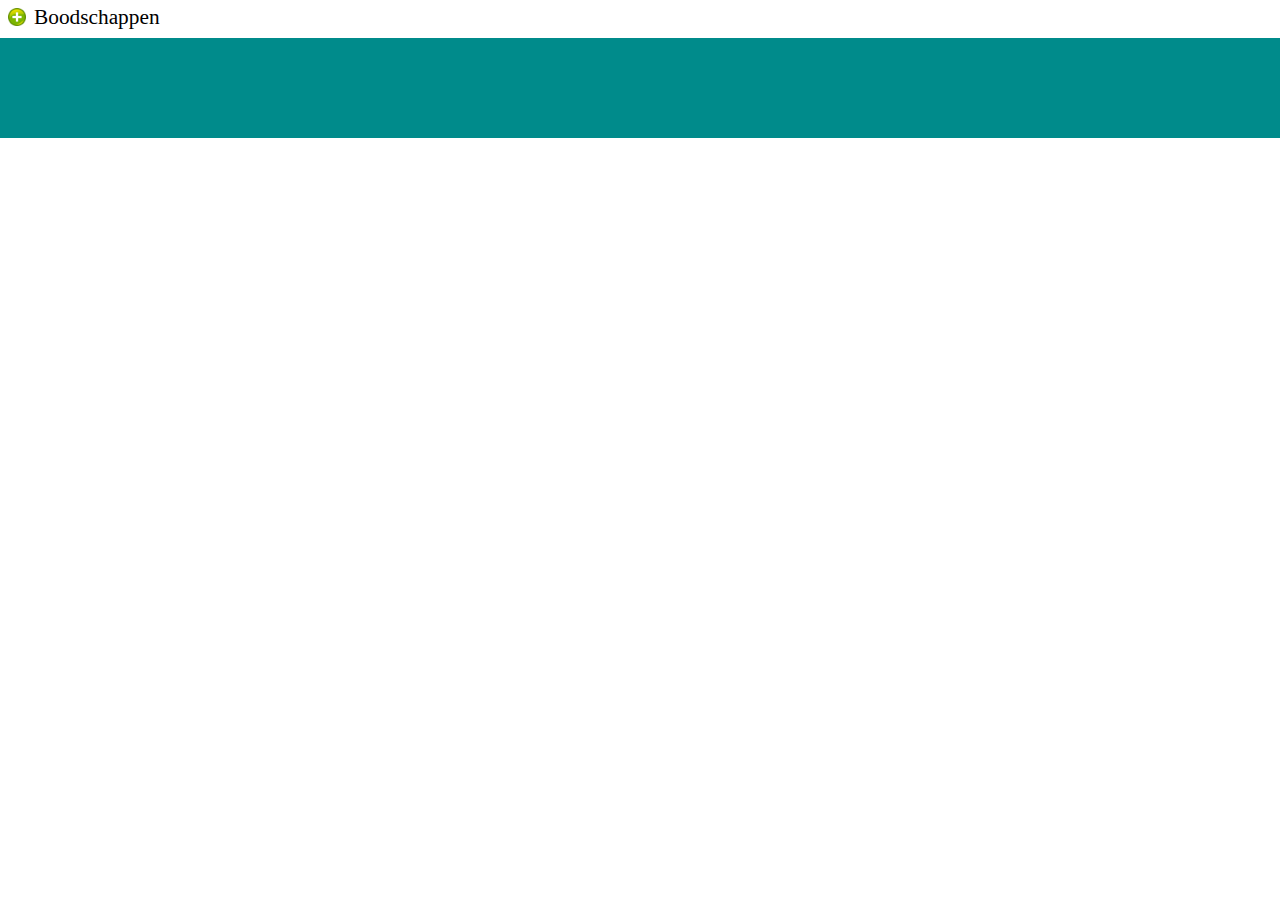
==== src/test/design/ui/index.html @ 72388655 "Vergeten te committen" ====
<!DOCTYPE html>
<html>
    <head>
        <title>AbnAmro rekeningoverzicht</title>
        <link rel="stylesheet" type="text/css" href="css/index.css">
        <script type="application/javascript" src="js/index.js"></script>                
    </head>
    <body>
        <div class="categorie">
            <div class="expandknop">
                <a href="javascript: void(0);">
                    <img src="images/plus.png">
                </a>
            </div>
            <div class="tekst">Boodschappen</div>
        </div>
        <div class="namen">
        </div>
    </body>
</html>
---- src/test/design/ui/css/index.css ----
body {
    margin: 0;
    padding: 0;
    border: 0;
}

.categorie {
    margin: 0;
    padding: 0;
    border: 0;
    width: 100%;
    overflow: hidden;
}

.categorie .expandknop {
    float: left;
    margin: 0;
    padding: 8px;
    border: 0;
}

.categorie .expandknop a  {
    margin: 0;
    padding: 0;
    border: 0;
}

.categorie .expandknop a img {
    margin: 0;
    padding: 0;
    border: 0;
    width: 18px;
}

.categorie .tekst {
    float: left;
    margin: 0;
    padding-top: 5px;
    border: 0;
    font-size: 16pt;
}

.namen {
    background-color: darkcyan;
    height: 100px;
    overflow: hidden;
}
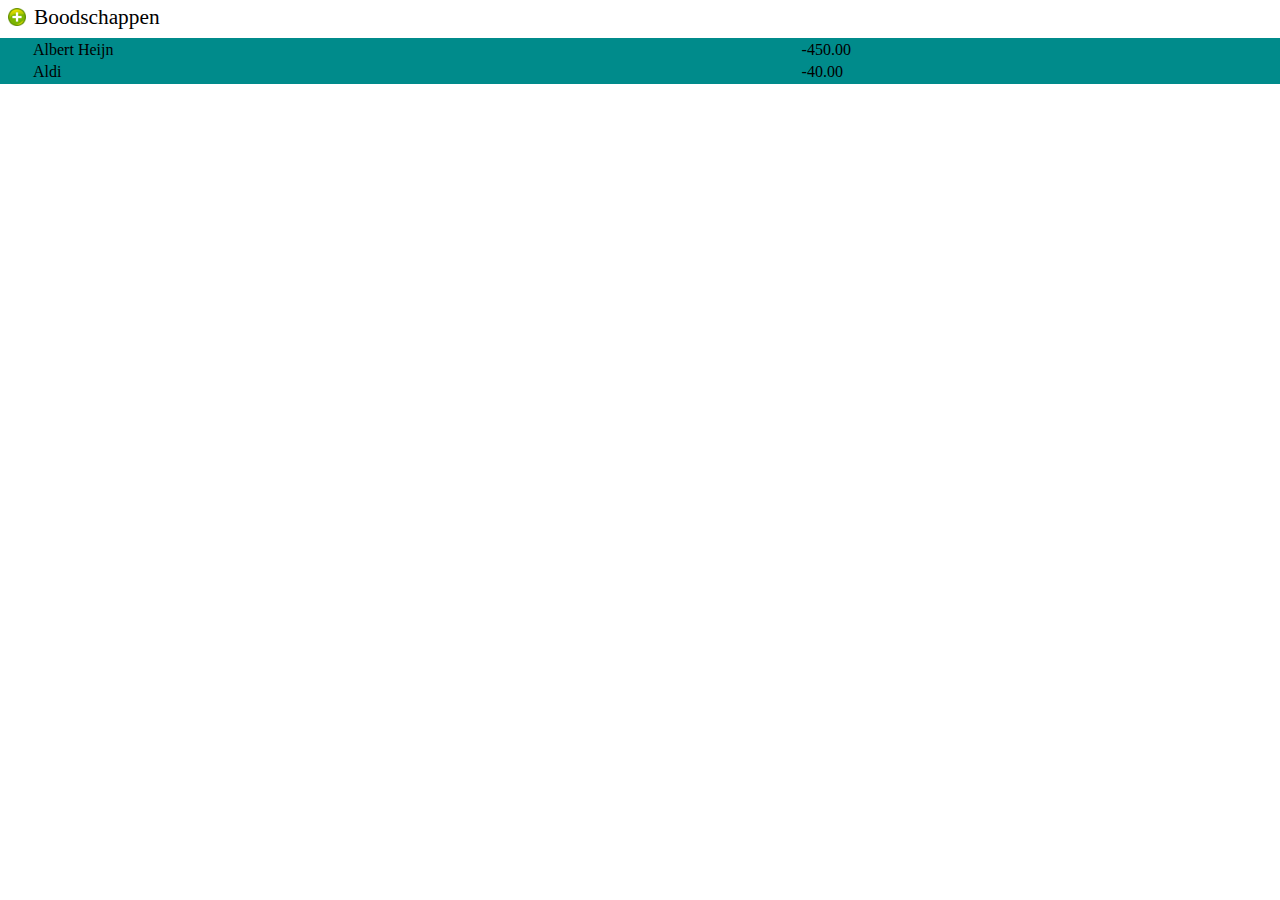
==== commit 0e563e13: "GUI verbouwing" ====
--- a/src/test/design/ui/index.html
+++ b/src/test/design/ui/index.html
@@ -3,18 +3,44 @@
     <head>
         <title>AbnAmro rekeningoverzicht</title>
         <link rel="stylesheet" type="text/css" href="css/index.css">
-        <script type="application/javascript" src="js/index.js"></script>                
+        <script type="text/javascript" src="js/index.js"></script>
+        <script>
+            function handle(response) {
+                console.log(response.constructor.name);
+                if (typeof response === "string") {
+                    let antwoord = JSON.parse(response);
+                    console.log(antwoord.constructor.name);
+                    console.log(antwoord.incidenteel);
+                }
+            }
+            function toggleElement(element) {
+                if (element.style.display==="none")
+                    element.style.display='block';
+                else
+                    element.style.display='none';
+            }
+        </script>
     </head>
     <body>
         <div class="categorie">
             <div class="expandknop">
-                <a href="javascript: void(0);">
+                <a href="javascript: void(0);" onclick="toggleElement(this.parentNode.parentNode.nextElementSibling)">
                     <img src="images/plus.png">
                 </a>
             </div>
             <div class="tekst">Boodschappen</div>
         </div>
-        <div class="namen">
+        <div class="namen" onclick="getJson(response=>handle(response))">
+            <table width="100%">
+                <tr>
+                    <td>Albert Heijn</td>
+                    <td>-450.00</td>
+                </tr>
+                <tr>
+                    <td>Aldi</td>
+                    <td>-40.00</td>
+                </tr>
+            </table>
         </div>
     </body>
 </html>--- a/src/test/design/ui/css/index.css
+++ b/src/test/design/ui/css/index.css
@@ -42,6 +42,5 @@
 
 .namen {
     background-color: darkcyan;
-    height: 100px;
-    overflow: hidden;
+    padding-left: 30px;
 }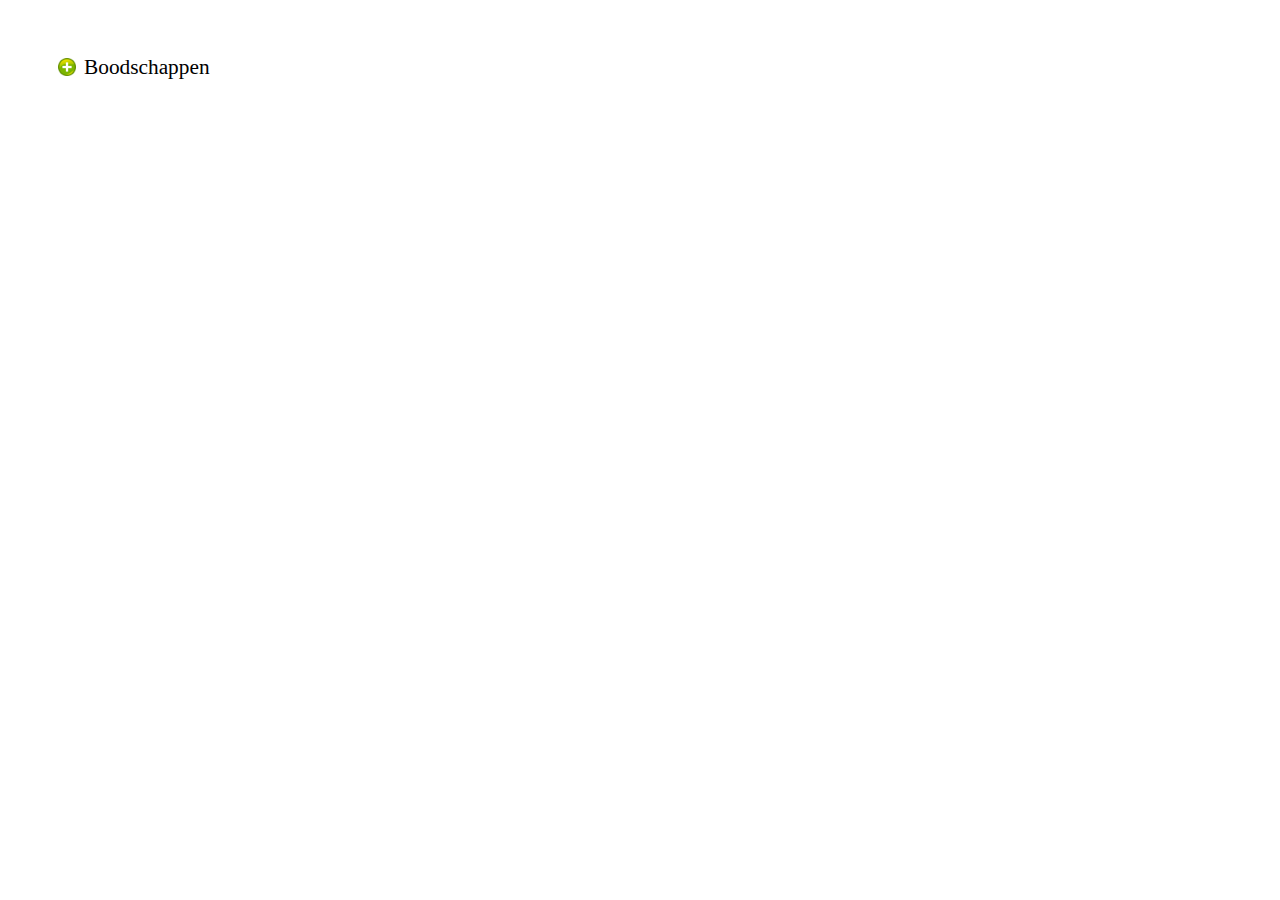
==== commit 371bc70d: "Samentrekken" ====
--- a/src/test/design/ui/index.html
+++ b/src/test/design/ui/index.html
@@ -14,33 +14,33 @@
                 }
             }
             function toggleElement(element) {
-                if (element.style.display==="none")
-                    element.style.display='block';
-                else
-                    element.style.display='none';
+                console.log(element.style.display);
+                element.style.display = element.style.display == "" ? "block" : "";
             }
         </script>
     </head>
     <body>
         <div class="categorie">
-            <div class="expandknop">
-                <a href="javascript: void(0);" onclick="toggleElement(this.parentNode.parentNode.nextElementSibling)">
-                    <img src="images/plus.png">
-                </a>
+            <div style="overflow: hidden">
+                <div class="expandknop">
+                    <a href="javascript: void(0);" onclick="toggleElement(this.parentNode.parentNode.nextElementSibling)">
+                        <img src="images/plus.png">
+                    </a>
+                </div>
+                <div class="tekst">Boodschappen</div>
             </div>
-            <div class="tekst">Boodschappen</div>
-        </div>
-        <div class="namen" onclick="getJson(response=>handle(response))">
-            <table width="100%">
-                <tr>
-                    <td>Albert Heijn</td>
-                    <td>-450.00</td>
-                </tr>
-                <tr>
-                    <td>Aldi</td>
-                    <td>-40.00</td>
-                </tr>
-            </table>
+            <div class="namen" onclick="getJson(response=>handle(response))">
+                <table width="100%">
+                    <tr>
+                        <td>Albert Heijn</td>
+                        <td>-450.00</td>
+                    </tr>
+                    <tr>
+                        <td>Aldi</td>
+                        <td>-40.00</td>
+                    </tr>
+                </table>
+            </div>
         </div>
     </body>
 </html>--- a/src/test/design/ui/css/index.css
+++ b/src/test/design/ui/css/index.css
@@ -1,6 +1,6 @@
 body {
     margin: 0;
-    padding: 0;
+    padding: 50px;
     border: 0;
 }
 
@@ -41,6 +41,8 @@
 }
 
 .namen {
+    display: none;
     background-color: darkcyan;
     padding-left: 30px;
+    overflow: hidden;
 }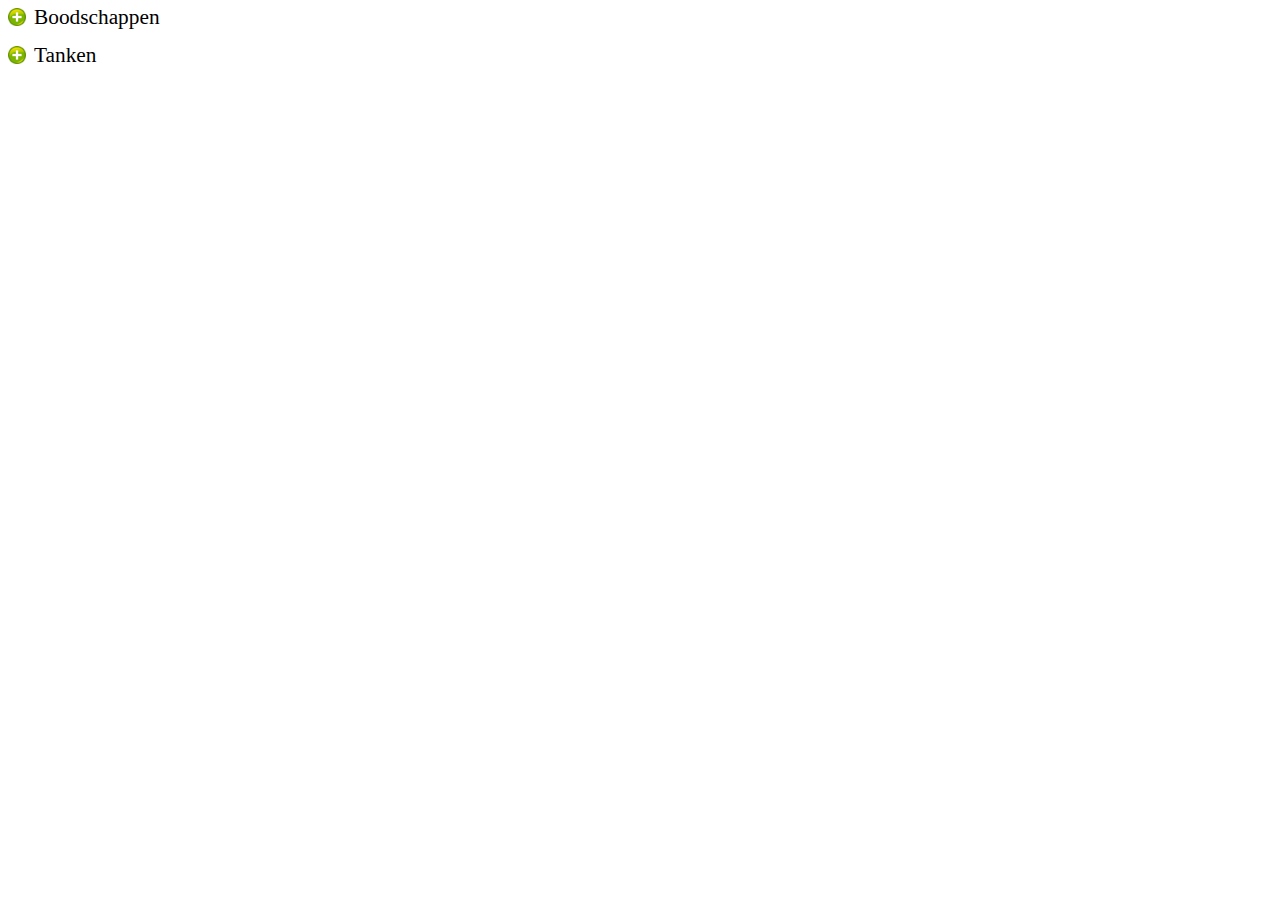
==== commit 87d1b5a7: "Dynamische elementen" ====
--- a/src/test/design/ui/index.html
+++ b/src/test/design/ui/index.html
@@ -20,26 +20,28 @@
         </script>
     </head>
     <body>
-        <div class="categorie">
-            <div style="overflow: hidden">
-                <div class="expandknop">
-                    <a href="javascript: void(0);" onclick="toggleElement(this.parentNode.parentNode.nextElementSibling)">
-                        <img src="images/plus.png">
-                    </a>
+        <div id="categorieTemplate" style="display: none;">
+            <div class="categorie">
+                <div style="overflow: hidden">
+                    <div class="expandknop">
+                        <a href="javascript: void(0);" onclick="toggleElement(this.parentNode.parentNode.nextElementSibling)">
+                            <img src="images/plus.png">
+                        </a>
+                    </div>
+                    <div class="tekst">{{categorienaam}}</div>
                 </div>
-                <div class="tekst">Boodschappen</div>
-            </div>
-            <div class="namen" onclick="getJson(response=>handle(response))">
-                <table width="100%">
-                    <tr>
-                        <td>Albert Heijn</td>
-                        <td>-450.00</td>
-                    </tr>
-                    <tr>
-                        <td>Aldi</td>
-                        <td>-40.00</td>
-                    </tr>
-                </table>
+                <div class="namen" onclick="getJson(response=>handle(response))">
+                    <table width="100%">
+                        <tr>
+                            <td>Albert Heijn</td>
+                            <td>-450.00</td>
+                        </tr>
+                        <tr>
+                            <td>Aldi</td>
+                            <td>-40.00</td>
+                        </tr>
+                    </table>
+                </div>
             </div>
         </div>
     </body>
--- a/src/test/design/ui/css/index.css
+++ b/src/test/design/ui/css/index.css
@@ -1,6 +1,6 @@
 body {
     margin: 0;
-    padding: 50px;
+    padding: 0;
     border: 0;
 }
 
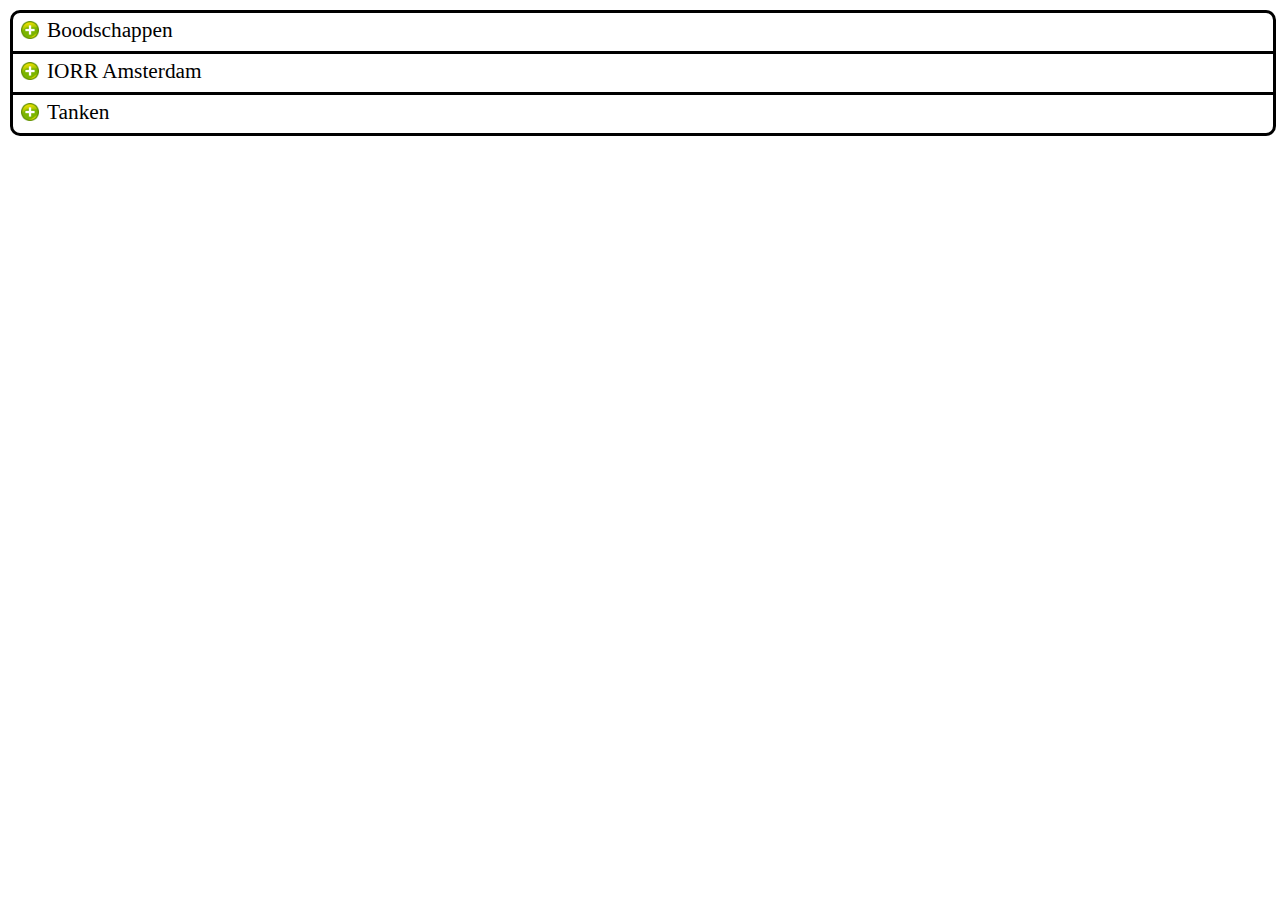
==== commit 27df63b7: "Meer dynamiek" ====
--- a/src/test/design/ui/index.html
+++ b/src/test/design/ui/index.html
@@ -5,23 +5,14 @@
         <link rel="stylesheet" type="text/css" href="css/index.css">
         <script type="text/javascript" src="js/index.js"></script>
         <script>
-            function handle(response) {
-                console.log(response.constructor.name);
-                if (typeof response === "string") {
-                    let antwoord = JSON.parse(response);
-                    console.log(antwoord.constructor.name);
-                    console.log(antwoord.incidenteel);
-                }
-            }
             function toggleElement(element) {
-                console.log(element.style.display);
                 element.style.display = element.style.display == "" ? "block" : "";
             }
         </script>
     </head>
     <body>
         <div id="categorieTemplate" style="display: none;">
-            <div class="categorie">
+            <li class="categorie">
                 <div style="overflow: hidden">
                     <div class="expandknop">
                         <a href="javascript: void(0);" onclick="toggleElement(this.parentNode.parentNode.nextElementSibling)">
@@ -30,7 +21,7 @@
                     </div>
                     <div class="tekst">{{categorienaam}}</div>
                 </div>
-                <div class="namen" onclick="getJson(response=>handle(response))">
+                <div class="namen">
                     <table width="100%">
                         <tr>
                             <td>Albert Heijn</td>
@@ -42,7 +33,8 @@
                         </tr>
                     </table>
                 </div>
-            </div>
+            </li>
         </div>
+        <ul id="rekeningoverzicht"></ul>
     </body>
 </html>--- a/src/test/design/ui/css/index.css
+++ b/src/test/design/ui/css/index.css
@@ -1,15 +1,32 @@
 body {
+    margin: 10px;
+    padding: 0;
+    border: 0;
+}
+
+ul#rekeningoverzicht {
+    display: block;
     margin: 0;
     padding: 0;
     border: 0;
+    list-style-type: none;
 }
 
 .categorie {
     margin: 0;
     padding: 0;
-    border: 0;
+    border: solid 3px black;
+    border-top: 0;
     width: 100%;
     overflow: hidden;
+}
+.categorie:first-child {
+    border-top: solid 3px black;
+    border-radius: 10px 10px 0 0;
+}
+.categorie:last-child {
+    border-top: 0;
+    border-radius: 0 0 10px 10px;
 }
 
 .categorie .expandknop {
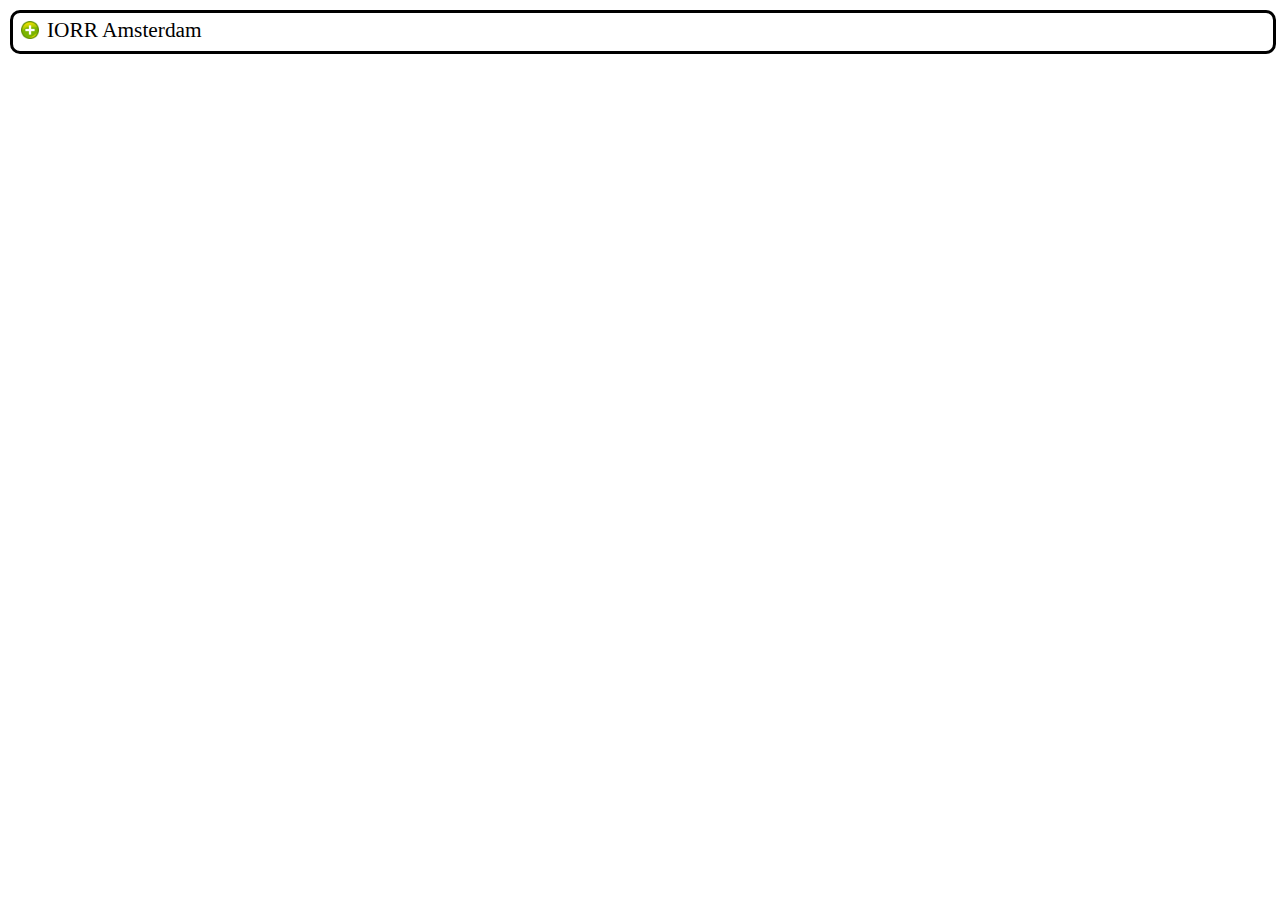
==== commit 6edb5857: "Create elements" ====
--- a/src/test/design/ui/index.html
+++ b/src/test/design/ui/index.html
@@ -4,37 +4,8 @@
         <title>AbnAmro rekeningoverzicht</title>
         <link rel="stylesheet" type="text/css" href="css/index.css">
         <script type="text/javascript" src="js/index.js"></script>
-        <script>
-            function toggleElement(element) {
-                element.style.display = element.style.display == "" ? "block" : "";
-            }
-        </script>
     </head>
     <body>
-        <div id="categorieTemplate" style="display: none;">
-            <li class="categorie">
-                <div style="overflow: hidden">
-                    <div class="expandknop">
-                        <a href="javascript: void(0);" onclick="toggleElement(this.parentNode.parentNode.nextElementSibling)">
-                            <img src="images/plus.png">
-                        </a>
-                    </div>
-                    <div class="tekst">{{categorienaam}}</div>
-                </div>
-                <div class="namen">
-                    <table width="100%">
-                        <tr>
-                            <td>Albert Heijn</td>
-                            <td>-450.00</td>
-                        </tr>
-                        <tr>
-                            <td>Aldi</td>
-                            <td>-40.00</td>
-                        </tr>
-                    </table>
-                </div>
-            </li>
-        </div>
-        <ul id="rekeningoverzicht"></ul>
+        <div id="rekeningoverzicht"></div>
     </body>
 </html>--- a/src/test/design/ui/css/index.css
+++ b/src/test/design/ui/css/index.css
@@ -16,45 +16,56 @@
     margin: 0;
     padding: 0;
     border: solid 3px black;
-    border-top: 0;
+    border-bottom: 0;
     width: 100%;
     overflow: hidden;
 }
 .categorie:first-child {
-    border-top: solid 3px black;
-    border-radius: 10px 10px 0 0;
+    border-bottom: 0;
+    border-top-left-radius: 10px;
+    border-top-right-radius: 10px;
 }
 .categorie:last-child {
-    border-top: 0;
-    border-radius: 0 0 10px 10px;
+    border-bottom: solid 3px black;
+    border-bottom-left-radius: 10px;
+    border-bottom-right-radius: 10px;
 }
 
-.categorie .expandknop {
+.categorie .textcontainer {
+    overflow: hidden;
+}
+
+.categorie .textcontainer .expandknop {
     float: left;
     margin: 0;
     padding: 8px;
     border: 0;
 }
 
-.categorie .expandknop a  {
+.categorie .textcontainer .expandknop a  {
     margin: 0;
     padding: 0;
     border: 0;
 }
 
-.categorie .expandknop a img {
+.categorie .textcontainer .expandknop a img {
     margin: 0;
     padding: 0;
     border: 0;
     width: 18px;
 }
 
-.categorie .tekst {
+.categorie .textcontainer .tekst {
     float: left;
     margin: 0;
     padding-top: 5px;
     border: 0;
     font-size: 16pt;
+}
+
+td {
+    padding-left: 20px;
+    padding-right: 20px;
 }
 
 .namen {
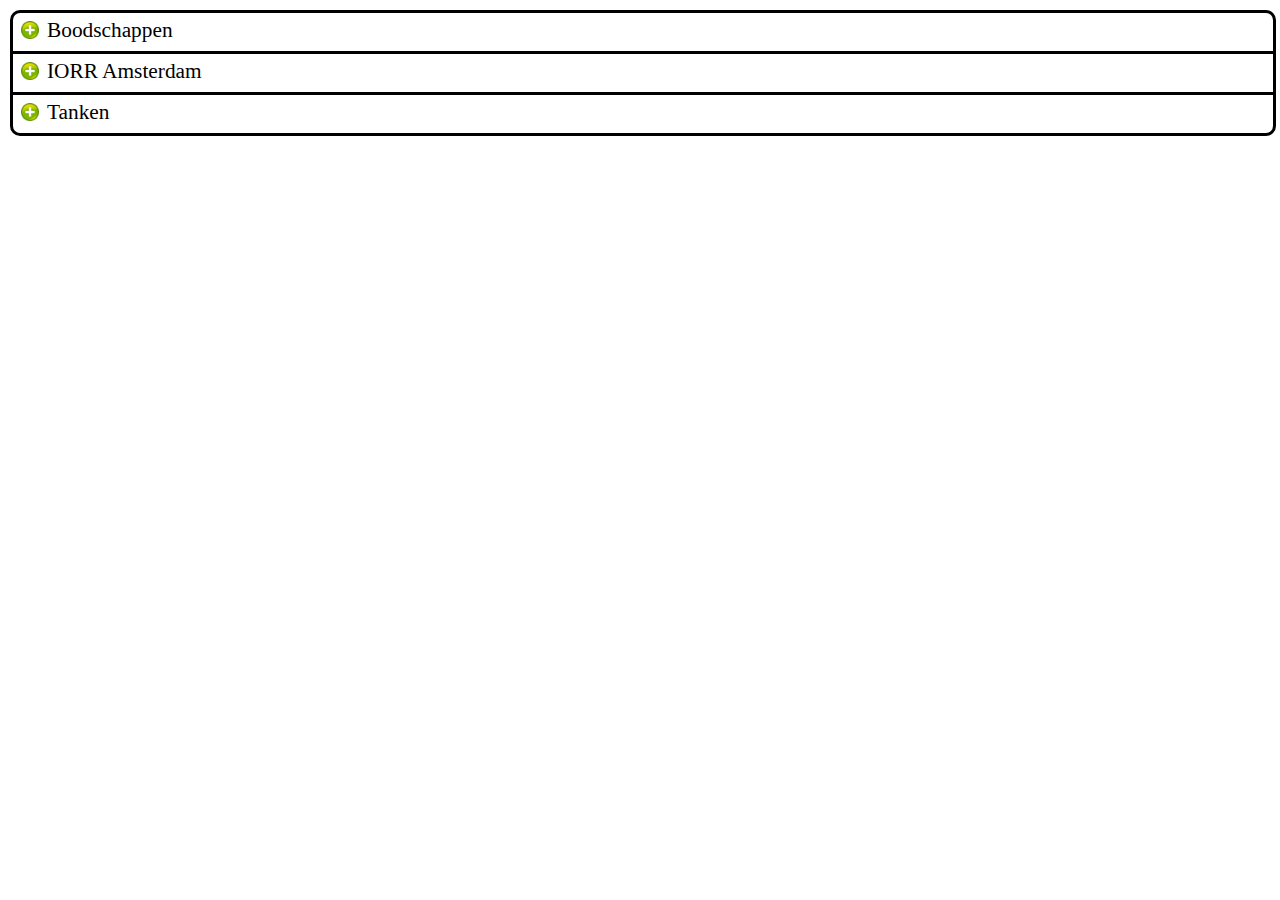
==== commit e9ccc255: "Smooth collapse/expand" ====
--- a/src/test/design/ui/index.html
+++ b/src/test/design/ui/index.html
@@ -3,6 +3,7 @@
     <head>
         <title>AbnAmro rekeningoverzicht</title>
         <link rel="stylesheet" type="text/css" href="css/index.css">
+        <script src="https://ajax.googleapis.com/ajax/libs/jquery/3.2.1/jquery.min.js"></script>
         <script type="text/javascript" src="js/index.js"></script>
     </head>
     <body>
--- a/src/test/design/ui/css/index.css
+++ b/src/test/design/ui/css/index.css
@@ -70,7 +70,7 @@
 
 .namen {
     display: none;
+    color: white;
     background-color: darkcyan;
     padding-left: 30px;
-    overflow: hidden;
 }